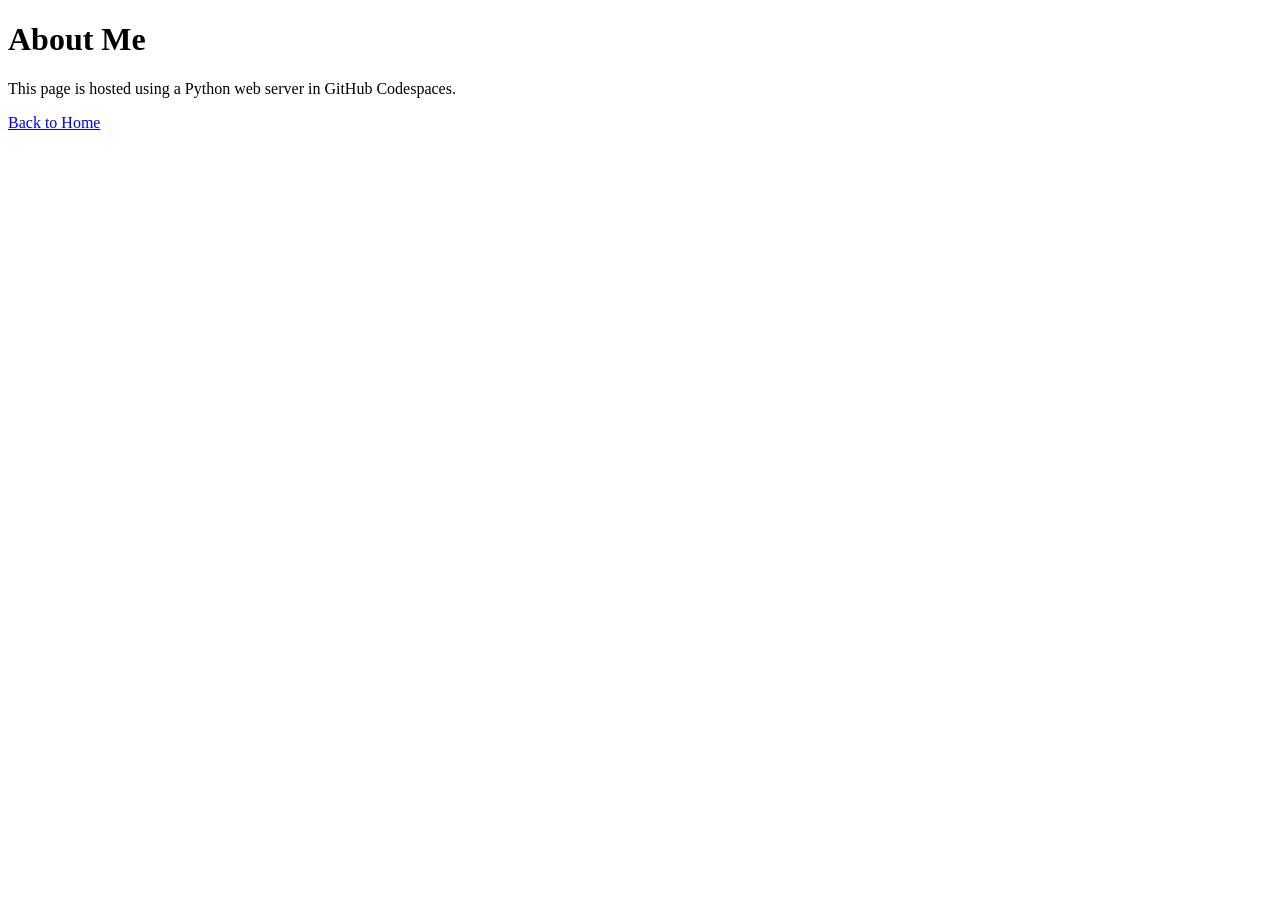
==== web/about.html @ ffdc0973 "Create web server activity" ====
<!DOCTYPE html>

<html lang="en">

<head>

    <meta charset="UTF-8">

    <title>About Me</title>

</head>

<body>

 

    <h1>About Me</h1>

 

    <p>This page is hosted using a Python web server in GitHub Codespaces.</p>

 

    <a href="index.html">Back to Home</a>

 

</body>


</html>
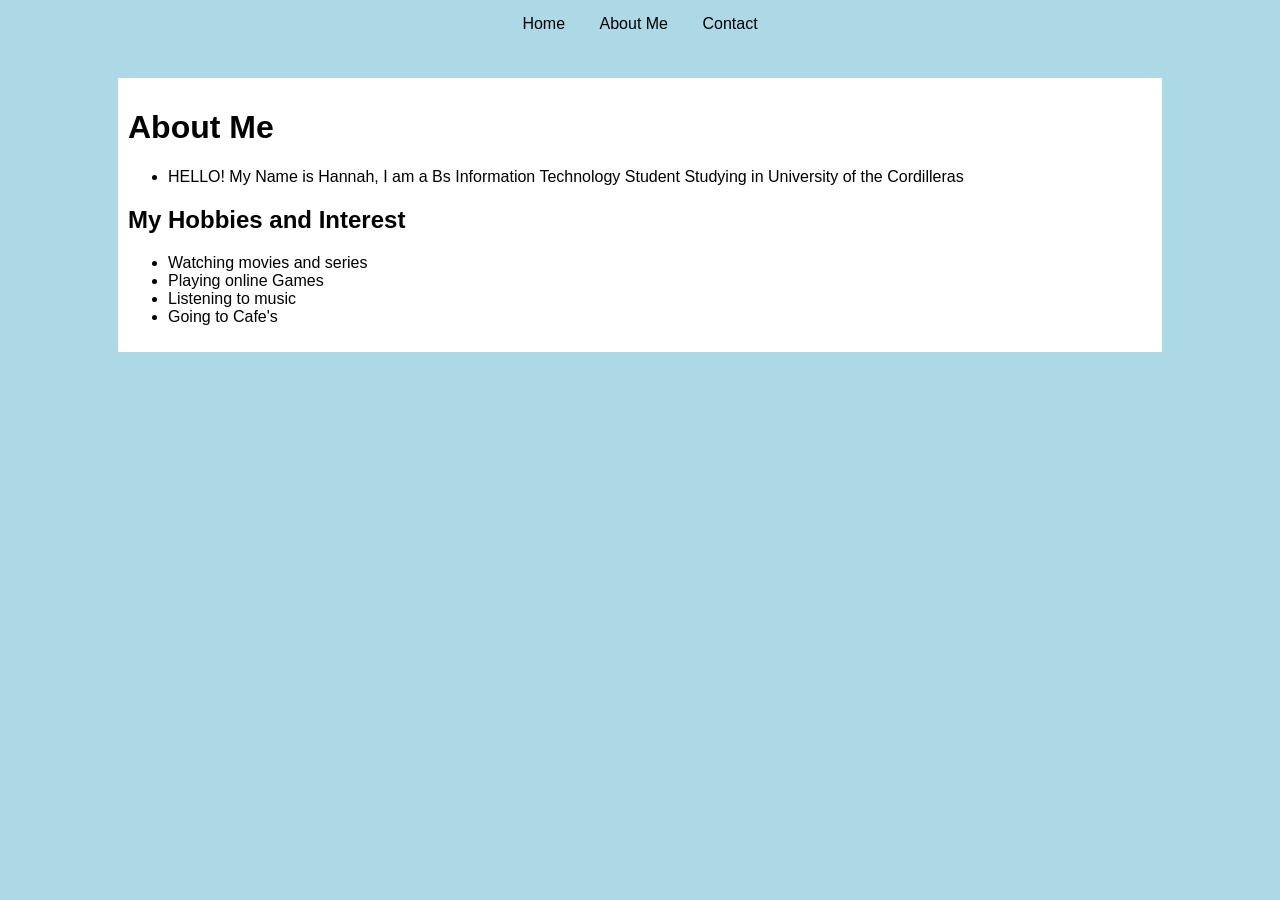
==== commit 888394b4: "Add contact page" ====
--- a/web/about.html
+++ b/web/about.html
@@ -1,32 +1,35 @@
 <!DOCTYPE html>
+<html lang="en">
+    <head>
+        <meta charset="UTF-8">
+        <meta name="viewport" content="width=device-width, initial-scale=1.0">
+        <title> About Me</title>
 
-<html lang="en">
+        <link rel="stylesheet" href="style.css"
+    </head>
+    <body>
 
-<head>
+        <nav>
+            <a href="index.html">Home</a>
+            <a href="about.html">About Me</a>
+            <a href="contact.html">Contact</a>
+        </nav>
 
-    <meta charset="UTF-8">
+        <main>
+            <h1>About Me </h1>
 
-    <title>About Me</title>
+            <ul>
+                <li>HELLO! My Name is Hannah, I am a Bs Information Technology Student Studying in University of the Cordilleras </li>
 
-</head>
+            </ul>
 
-<body>
-
- 
-
-    <h1>About Me</h1>
-
- 
-
-    <p>This page is hosted using a Python web server in GitHub Codespaces.</p>
-
- 
-
-    <a href="index.html">Back to Home</a>
-
- 
-
-</body>
-
-
+            <h2>My Hobbies and Interest</h2>
+            <ul>
+                <li>Watching movies and series</li>
+                <li>Playing online Games</li>
+                <li>Listening to music</li>
+                <li>Going to Cafe's</li>
+            </ul>
+        </main>
+    </body>
 </html>
--- a/web/style.css
+++ b/web/style.css
@@ -0,0 +1,42 @@
+body{
+    font-family: Arial, sans-serif;
+    background-color: lightblue;
+    margin: 0;
+    color: black;
+}
+
+nav {
+    background-color: #;ffffff;
+    padding: 15px;
+    text-align: center;
+}
+
+nav a {
+    color: black;
+    text-decoration: none;
+    margin: 15px;
+}
+
+nav a:hover {
+    text-decoration: underline;
+}
+
+main {
+    background-color: white;
+    width: 80%;
+    margin: 30px auto;
+    padding: 10px;
+}
+
+h1 {
+    color: black;
+}
+
+h2 {
+    color:black;
+
+}
+
+img {
+    border-radius: 10px;
+}
